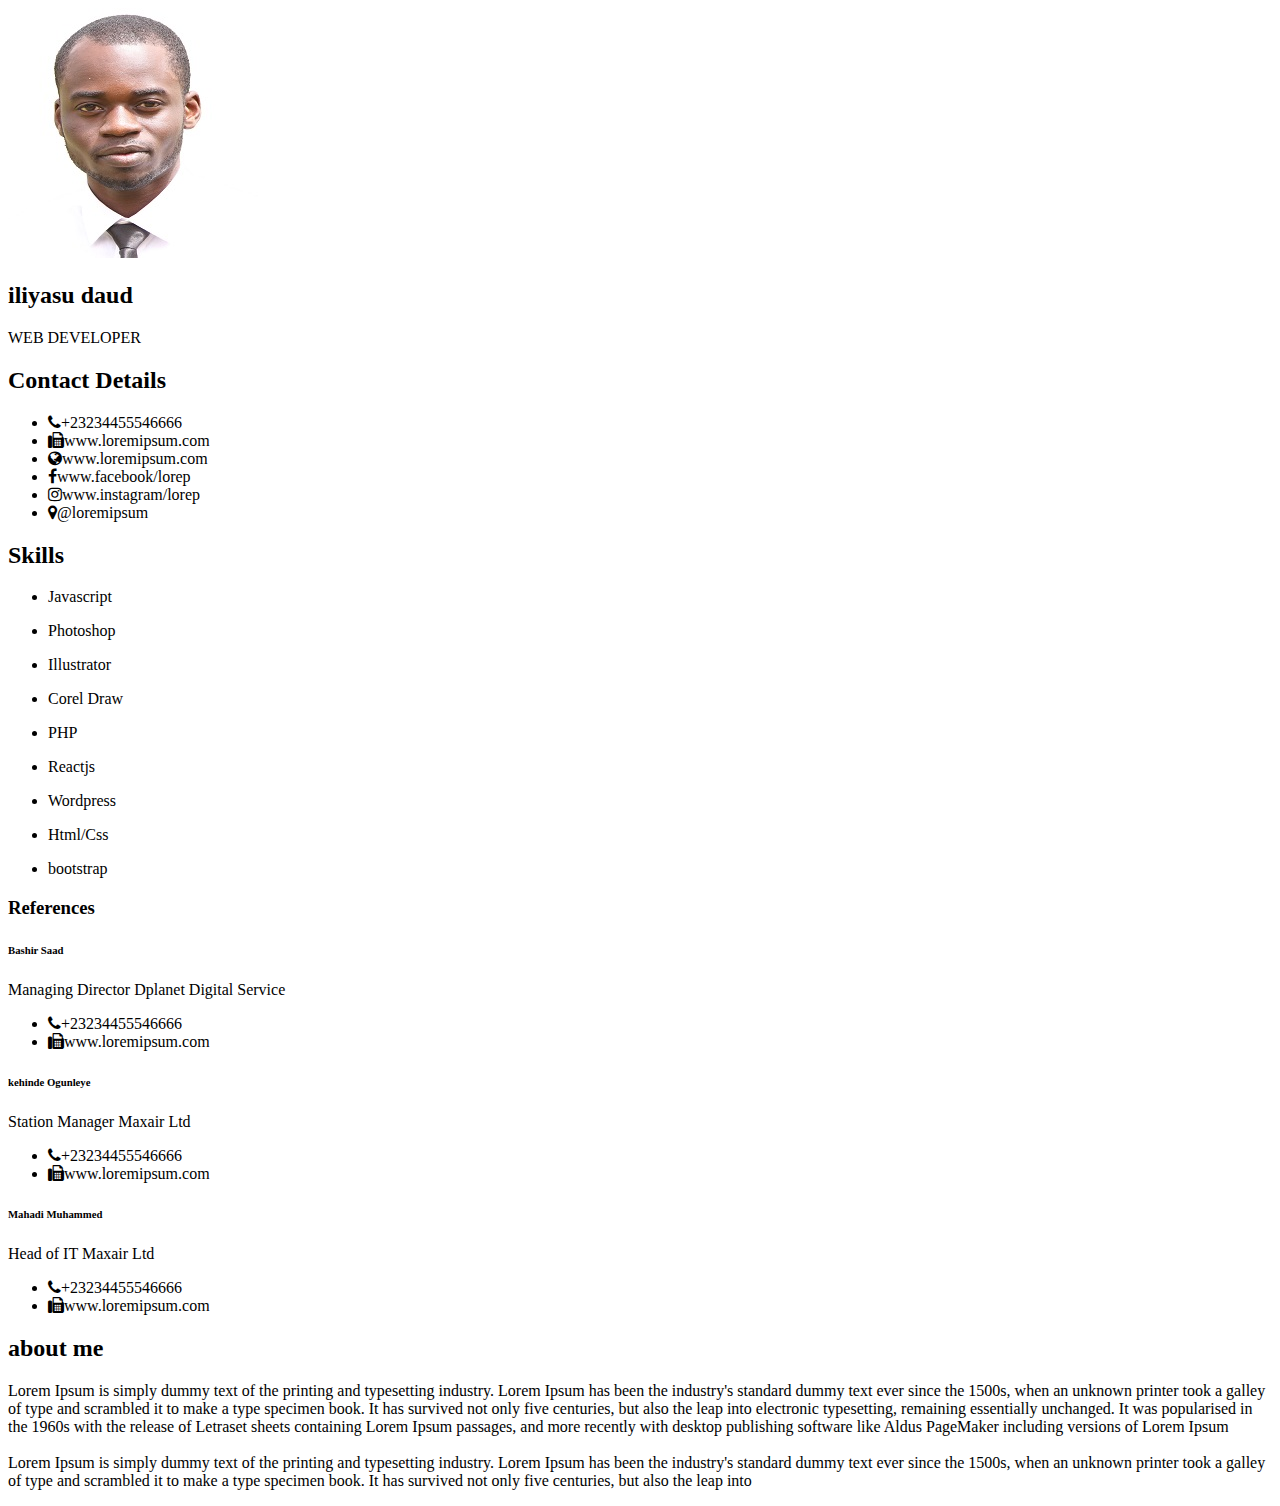
==== PAGES/index.html @ 89780a08 "main section text added" ====
<!DOCTYPE html>
<html lang="en">
<head>
    <meta charset="UTF-8">
    <meta http-equiv="X-UA-Compatible" content="IE=edge">
    <meta name="viewport" content="width=device-width, initial-scale=1.0">
    <title>Cv Website</title>
    <link rel="preconnect" href="https://fonts.googleapis.com">
    <link rel="stylesheet" href="CSS/styles.css">
    <link rel="stylesheet" href="https://cdnjs.cloudflare.com/ajax/libs/font-awesome/4.7.0/css/font-awesome.min.css">
    <link rel="preconnect" href="https://fonts.gstatic.com" crossorigin>
    <link href="https://fonts.googleapis.com/css2?family=Poppins:wght@100;300;400;600&display=swap" rel="stylesheet">
    <link rel="preconnect" href="https://fonts.googleapis.com">
    <link rel="preconnect" href="https://fonts.gstatic.com" crossorigin>
    <link href="https://fonts.googleapis.com/css2?family=Nunito:wght@200;400;500&family=Poppins:wght@100;300;400;600&display=swap" rel="stylesheet">
</head>
<body>
    <div class="main-section">
        <section class="left-section">
            <div class="left-content">
                <div class="profile">
                    <img src="/PAGES/images/avatar.jpg" alt="">
                    <h2 class="name">iliyasu daud</h2>
                    <p class="career">WEB DEVELOPER</p>
                </div>
            <div class="contact-info">
                <h2 class="main-title">Contact Details</h2> 
                    <ul>
                        <li>
                            <i class="fa fa-phone" aria-hidden="true"></i>+23234455546666
                        </li>
                        <li>
                        <i class="fa fa-fax" aria-hidden="true"></i>www.loremipsum.com
                        </li>
                        <li>
                            <i class="fa fa-globe" aria-hidden="true"></i>www.loremipsum.com
                        </li>
                        <li>
                            <i class="fa fa-facebook" aria-hidden="true"></i>www.facebook/lorep
                        </li>
                        <li>
                            <i class="fa fa-instagram" aria-hidden="true"></i>www.instagram/lorep
                        </li>
                        <li>
                            <i class="fa fa-map-marker" aria-hidden="true"></i>@loremipsum
                        </li>
                    </ul>
            </div>
            <div class="skill-section">
                <h2 class="main-title">Skills</h2>
                <ul>
                    <li>
                        <P class="skill-title">Javascript</P>
                        <div class="progress-bar">
                            <div class="progress js-progress">

                            </div>
                     </div>
                    </li>
                    <li>
                        <P class="skill-title">Photoshop</P>
                        <div class="progress-bar">
                            <div class="progress ps-progress">
                            </div>
                     </div>
                    </li>
                    <li>
                        <P class="skill-title">Illustrator</P>
                        <div class="progress-bar">
                            <div class="progress il-progress">
                            </div>
                     </div>
                    </li>
                    <li>
                        <P class="skill-title">Corel Draw</P>
                        <div class="progress-bar">
                            <div class="progress cr-progress">
                            </div>
                     </div>
                    </li>
                    <li>
                        <P class="skill-title">PHP</P>
                        <div class="progress-bar">
                            <div class="progress ph-progress">
                            </div>
                     </div>
                    </li>
                    <li>
                        <P class="skill-title">Reactjs</P>
                        <div class="progress-bar">
                            <div class="progress rs-progress">
                            </div>
                     </div>
                    </li>
                    <li>
                        <P class="skill-title">Wordpress</P>
                        <div class="progress-bar">
                            <div class="progress wp-progress">
                            </div>
                     </div>
                    </li>
                    <li>
                        <P class="skill-title">Html/Css</P>
                        <div class="progress-bar">
                            <div class="progress htc-progress">
                            </div>
                     </div>
                    </li>
                    <li>
                        <P class="skill-title">bootstrap</P>
                        <div class="progress-bar">
                            <div class="progress bs-progress">
                            </div>
                     </div>
                    </li>
                </ul>
            </div>
            <div class="reference-section">
                <h3 class="main-title">References</h3>
                <h6 class="sub-title">Bashir Saad</h6>
                <p class="sub-para">Managing Director Dplanet Digital Service</p>
                <ul>
                    <li>
                        <i class="fa fa-phone" aria-hidden="true"></i>+23234455546666
                    </li>
                    <li>
                    <i class="fa fa-fax" aria-hidden="true"></i>www.loremipsum.com
                    </li>
                </ul>
                <h6 class="sub-title">kehinde Ogunleye</h6>
                <p class="sub-para">Station Manager Maxair Ltd</p>
                <ul>
                    <li>
                        <i class="fa fa-phone" aria-hidden="true"></i>+23234455546666
                    </li>
                    <li>
                    <i class="fa fa-fax" aria-hidden="true"></i>www.loremipsum.com
                    </li>
                </ul>
                <h6 class="sub-title">Mahadi Muhammed</h6>
                <p class="sub-para">Head of IT Maxair Ltd</p>
                <ul>
                    <li>
                        <i class="fa fa-phone" aria-hidden="true"></i>+23234455546666
                    </li>
                    <li>
                    <i class="fa fa-fax" aria-hidden="true"></i>www.loremipsum.com
                    </li>
                </ul>
            </div>
            </div>
        </section>
        <section class="right-section">
            <div class="right-main-content">
                <h2 class="right-main-title">about me</h2>
                <p class="para">
                    Lorem Ipsum is simply dummy text of the printing and typesetting industry. 
                    Lorem Ipsum has been the industry's standard dummy text ever since the 1500s,
                     when an unknown printer took a galley of type and scrambled it to make a type
                      specimen book. It has survived not only five centuries, but also the leap into 
                      electronic typesetting, remaining essentially unchanged. It was popularised in
                       the 1960s with the release of Letraset sheets containing Lorem Ipsum passages,
                        and more recently with desktop publishing software like Aldus PageMaker including 
                        versions of Lorem Ipsum<br>
                        <br>
                        Lorem Ipsum is simply dummy text of the printing and typesetting industry. 
                    Lorem Ipsum has been the industry's standard dummy text ever since the 1500s,
                     when an unknown printer took a galley of type and scrambled it to make a type
                      specimen book. It has survived not only five centuries, but also the leap into
                </p>
            </div>
        </section>
    </div>
</body>
</html>
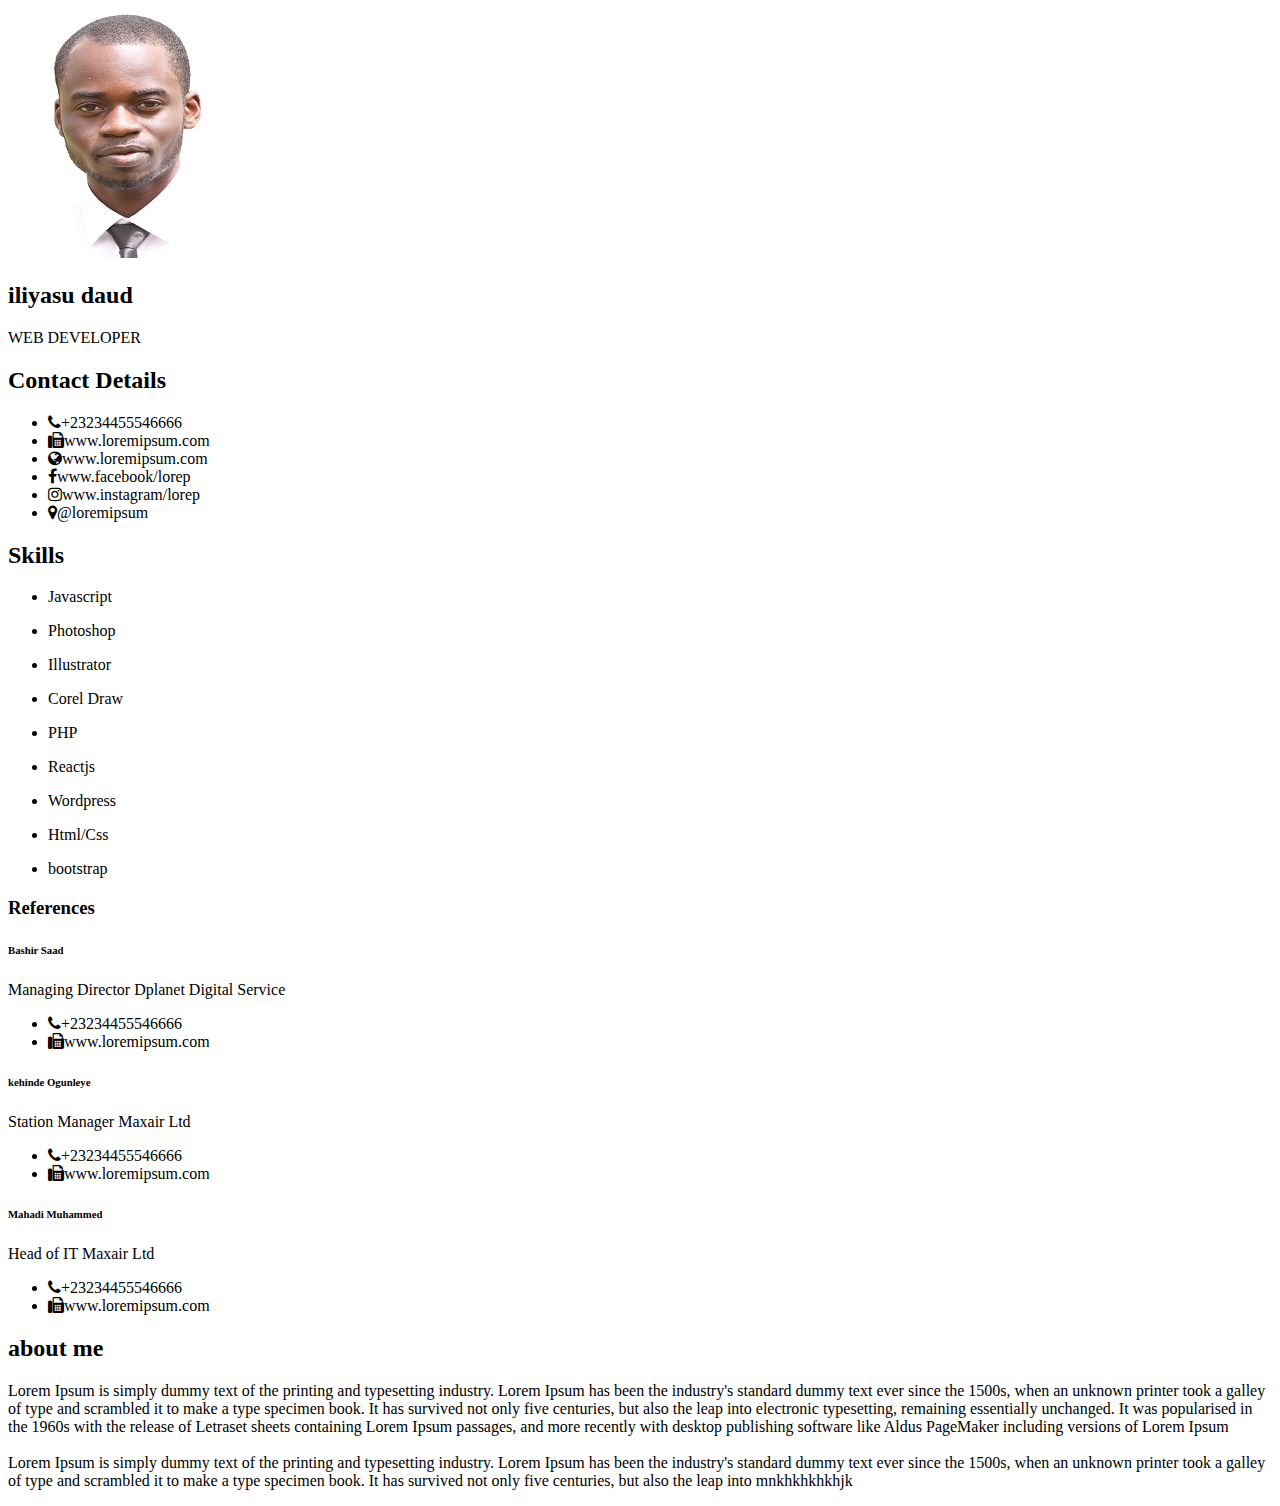
==== commit 538c5f52: "line added to main contents" ====
--- a/PAGES/index.html
+++ b/PAGES/index.html
@@ -167,6 +167,7 @@
                     Lorem Ipsum has been the industry's standard dummy text ever since the 1500s,
                      when an unknown printer took a galley of type and scrambled it to make a type
                       specimen book. It has survived not only five centuries, but also the leap into
+                      mnkhkhkhkhjk
                 </p>
             </div>
         </section>
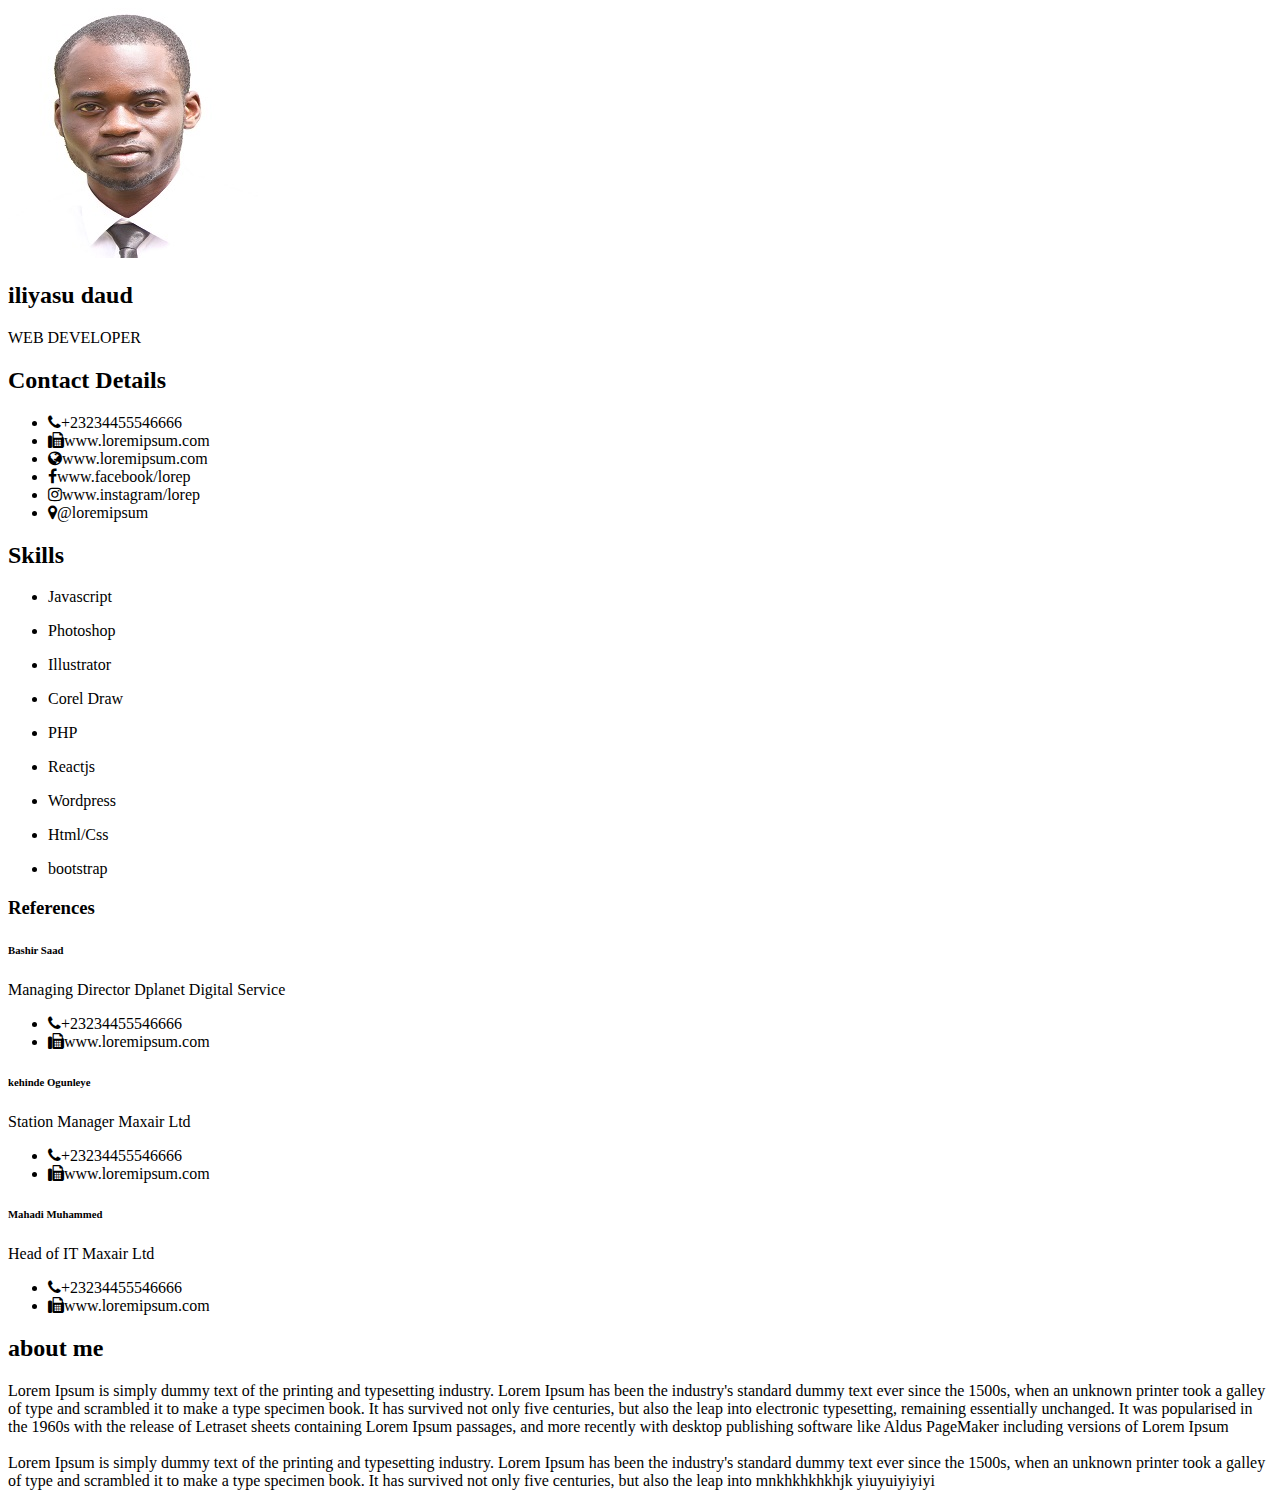
==== commit 1779af18: "line added to main contents" ====
--- a/PAGES/index.html
+++ b/PAGES/index.html
@@ -168,6 +168,7 @@
                      when an unknown printer took a galley of type and scrambled it to make a type
                       specimen book. It has survived not only five centuries, but also the leap into
                       mnkhkhkhkhjk
+                      yiuyuiyiyiyi
                 </p>
             </div>
         </section>
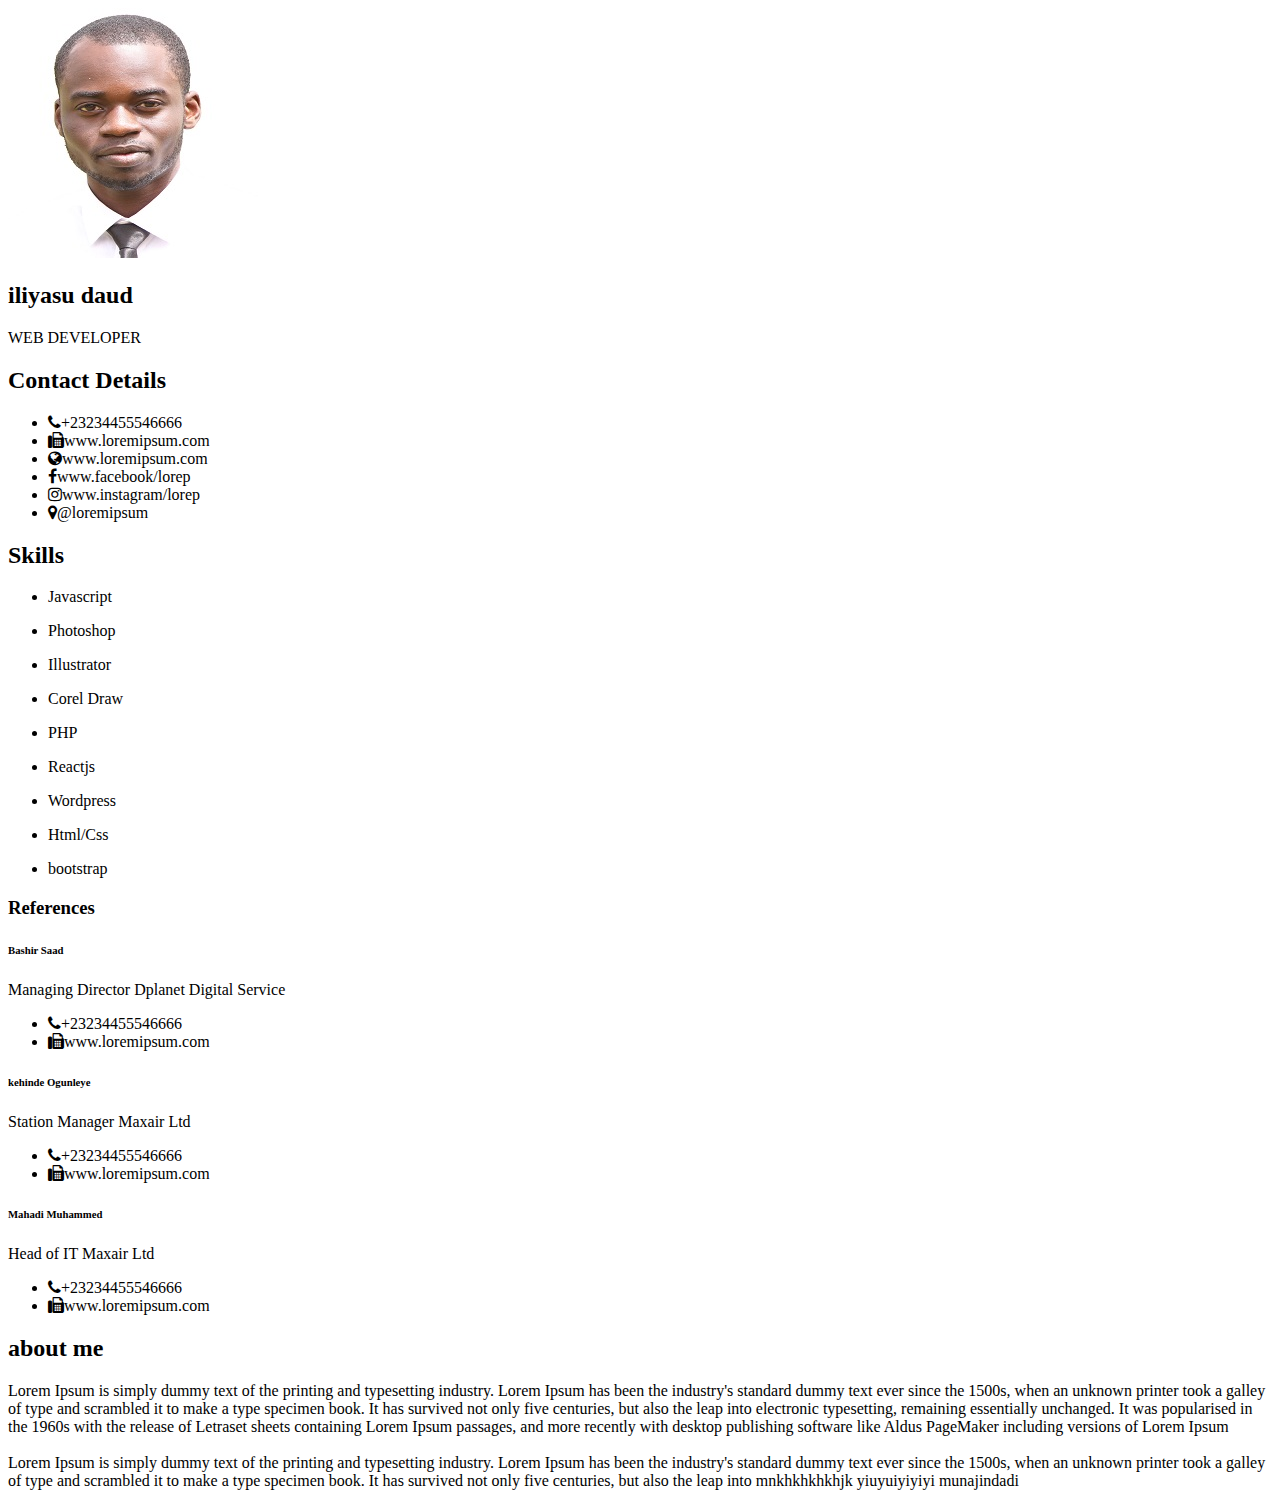
==== commit d9344873: "line added to main contents" ====
--- a/PAGES/index.html
+++ b/PAGES/index.html
@@ -169,6 +169,7 @@
                       specimen book. It has survived not only five centuries, but also the leap into
                       mnkhkhkhkhjk
                       yiuyuiyiyiyi
+                      munajindadi
                 </p>
             </div>
         </section>
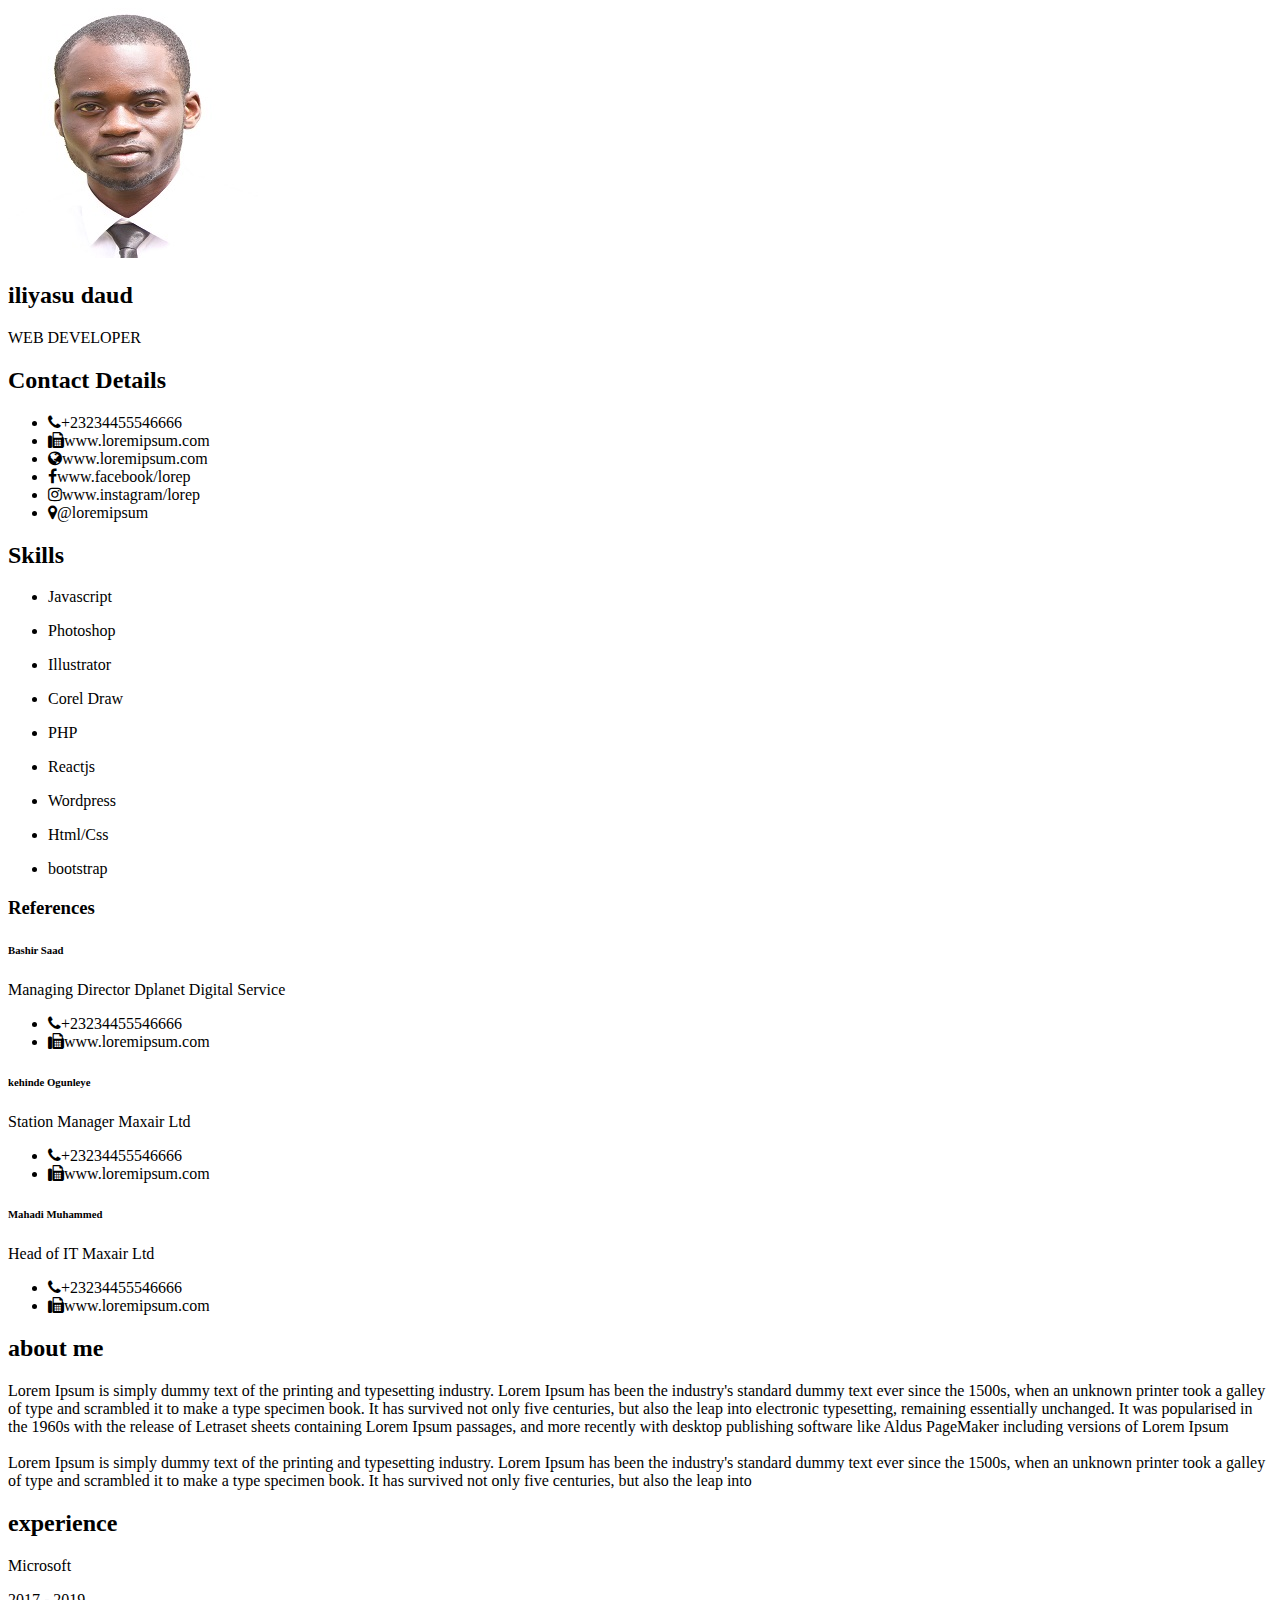
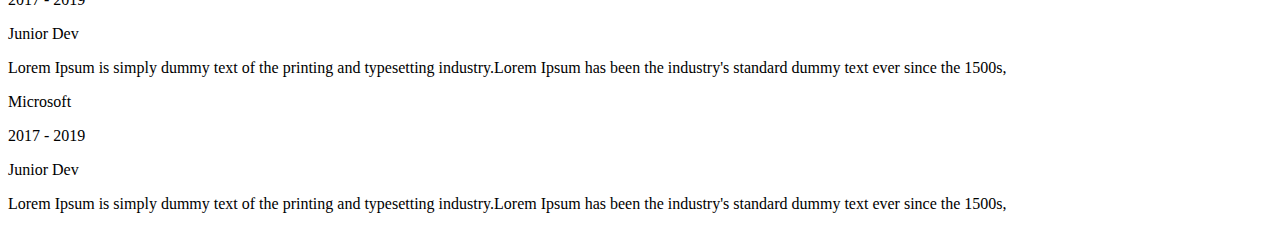
==== commit 0772c915: "right content experience added" ====
--- a/PAGES/index.html
+++ b/PAGES/index.html
@@ -152,7 +152,8 @@
         </section>
         <section class="right-section">
             <div class="right-main-content">
-                <h2 class="right-main-title">about me</h2>
+                <section class="about sect">
+                    <h2 class="right-main-title">about me</h2>
                 <p class="para">
                     Lorem Ipsum is simply dummy text of the printing and typesetting industry. 
                     Lorem Ipsum has been the industry's standard dummy text ever since the 1500s,
@@ -167,10 +168,42 @@
                     Lorem Ipsum has been the industry's standard dummy text ever since the 1500s,
                      when an unknown printer took a galley of type and scrambled it to make a type
                       specimen book. It has survived not only five centuries, but also the leap into
-                      mnkhkhkhkhjk
-                      yiuyuiyiyiyi
-                      munajindadi
-                </p>
+                    </p>
+                </section>
+
+                    <section class="experience sect">
+                        <h2 class="right-main-title">experience</h2>
+                        <div class="timeline">
+                            <div class="left-tl-content">
+                                <h class="tl-title">Microsoft</h>
+                                <p class="para">2017 - 2019</p>
+                            </div>
+                            <div class="right-tl-content">
+                                <div class="tl-content">
+                                    <h class="tl-title-2">Junior Dev</h>
+                                    <p class="para">Lorem Ipsum is simply dummy text of the printing and typesetting
+                                        industry.Lorem Ipsum has been the industry's standard dummy text ever since 
+                                        the 1500s,
+                                       </p>
+                                </div>
+                            </div>
+                        </div>
+                        <div class="timeline">
+                            <div class="left-tl-content">
+                                <h class="tl-title">Microsoft</h>
+                                <p class="para">2017 - 2019</p>
+                            </div>
+                            <div class="right-tl-content">
+                                <div class="tl-content">
+                                    <h class="tl-title-2">Junior Dev</h>
+                                    <p class="para">Lorem Ipsum is simply dummy text of the printing and typesetting
+                                        industry.Lorem Ipsum has been the industry's standard dummy text ever since 
+                                        the 1500s,
+                                       </p>
+                                </div>
+                            </div>
+                        </div>
+                    </section>
             </div>
         </section>
     </div>
